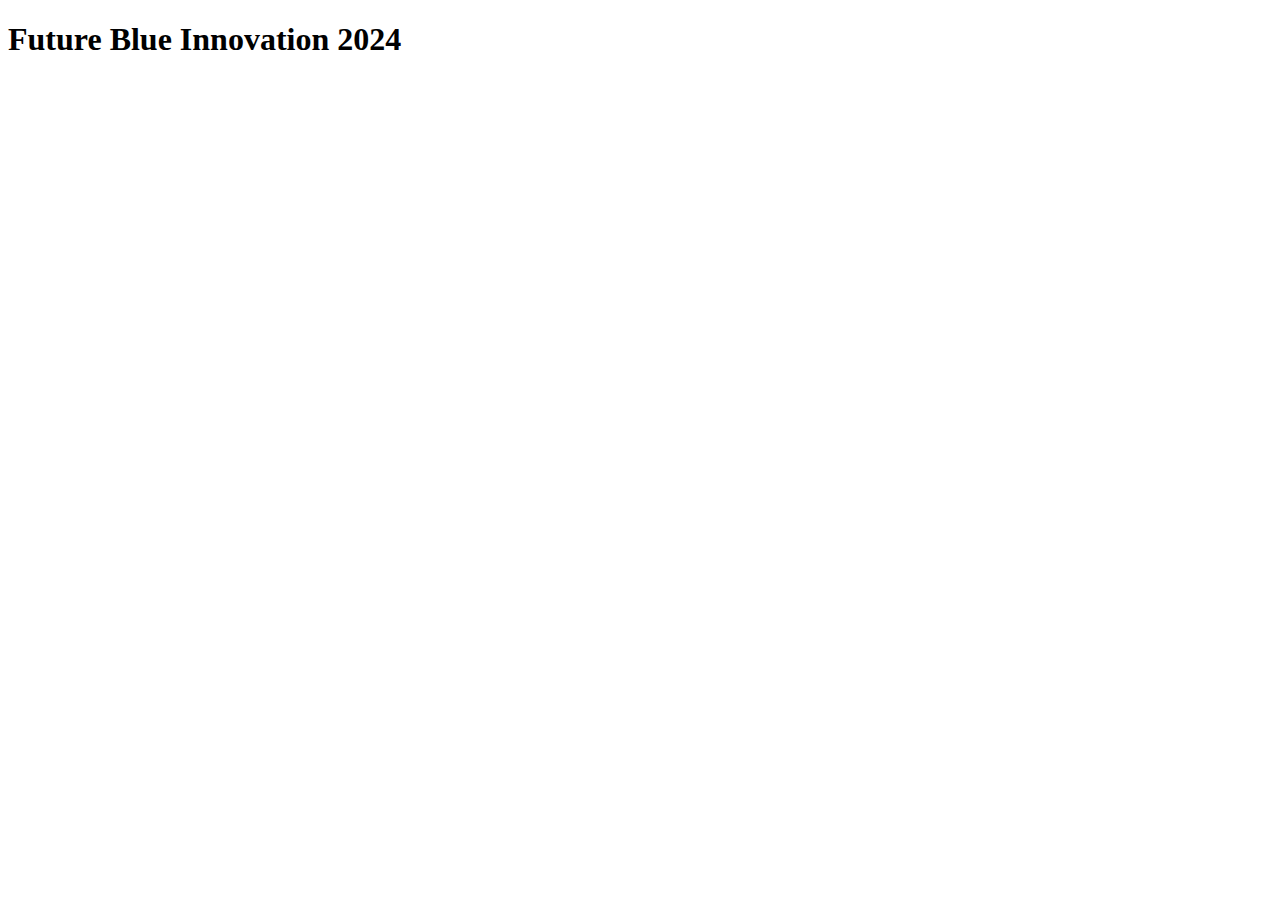
==== index.html @ 9ff8b1bd "Thêm trang index.html cho web" ====
<!DOCTYPE html>
<html lang="en">
<head>
    <meta charset="UTF-8">
    <meta name="viewport" content="width=device-width, initial-scale=1.0">
    <title>Trang Chủ</title>
</head>
<body>
    <h1>Future Blue Innovation 2024</h1>
</body>
</html>
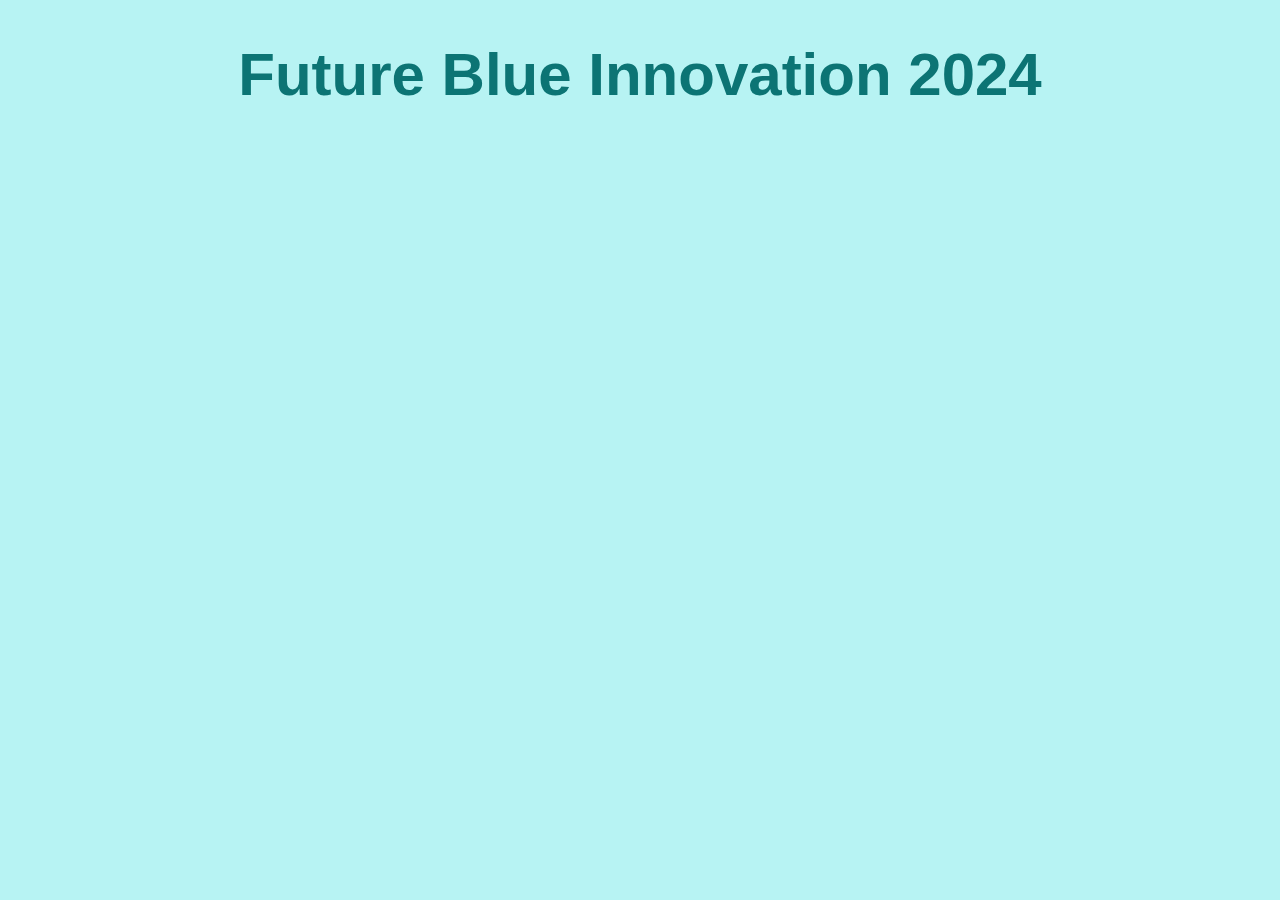
==== commit 8b9b795c: "Linh tinh" ====
--- a/index.html
+++ b/index.html
@@ -3,6 +3,8 @@
 <head>
     <meta charset="UTF-8">
     <meta name="viewport" content="width=device-width, initial-scale=1.0">
+    <link rel="stylesheet" href="style.css">
+    <script src="main.js"></script>
     <title>Trang Chủ</title>
 </head>
 <body>
--- a/style.css
+++ b/style.css
@@ -0,0 +1,12 @@
+*
+{
+    background-color: rgb(183, 243, 243);
+    color: rgb(12, 116, 116);
+
+    max-width: 100%;
+    max-height: 100%;
+    
+    text-align: center;
+    font-family: 'Gill Sans', sans-serif;
+    font-size: 60px;
+}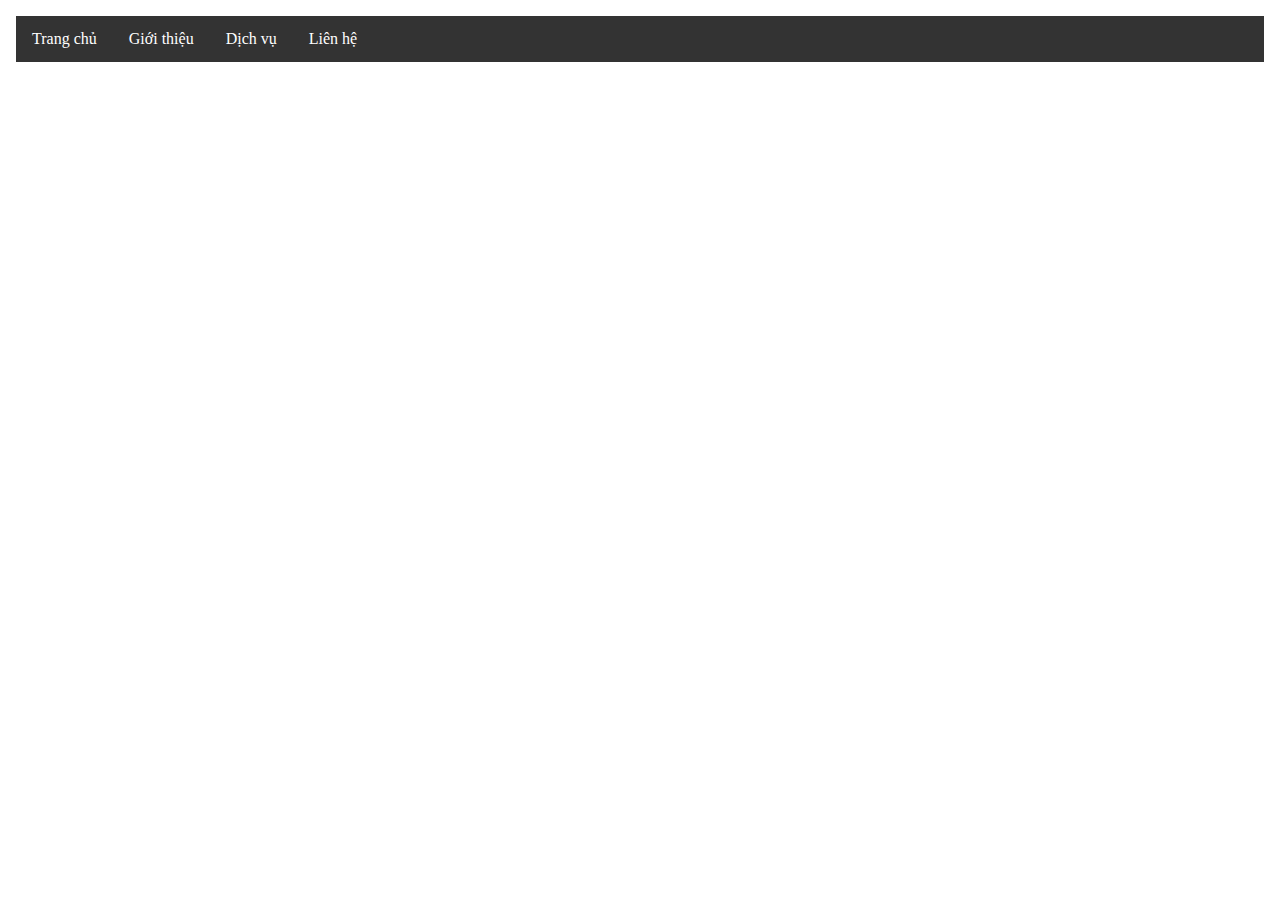
==== commit 435b05c8: "Sửa lại nè" ====
--- a/index.html
+++ b/index.html
@@ -1,13 +1,19 @@
 <!DOCTYPE html>
 <html lang="en">
+
 <head>
     <meta charset="UTF-8">
     <meta name="viewport" content="width=device-width, initial-scale=1.0">
+
     <link rel="stylesheet" href="style.css">
-    <script src="main.js"></script>
-    <title>Trang Chủ</title>
+    <script type="text/javascript" src="main.js"></script>
+
+    <title>Ziệc nhà zui ze</title>
 </head>
+
 <body>
-    <h1>Future Blue Innovation 2024</h1>
+    <!-- Navbar -->
+    <iframe src="navbar.html" style="width: 100%; border: none;"></iframe>    
 </body>
+
 </html>--- a/style.css
+++ b/style.css
@@ -1,12 +1,6 @@
 *
 {
-    background-color: rgb(183, 243, 243);
-    color: rgb(12, 116, 116);
-
     max-width: 100%;
     max-height: 100%;
-    
-    text-align: center;
     font-family: 'Gill Sans', sans-serif;
-    font-size: 60px;
 }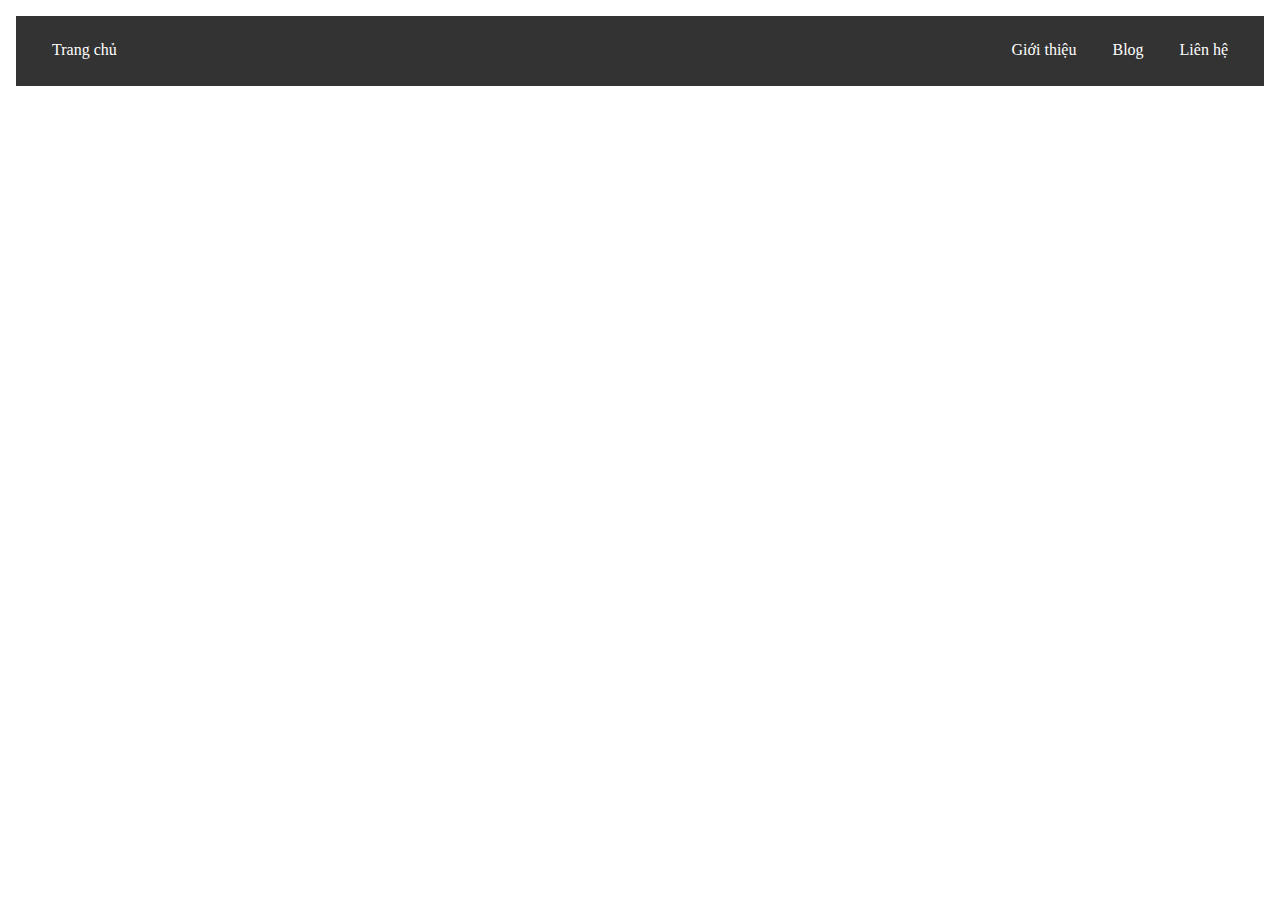
==== commit ca63d9e8: "Thêm navbar" ====
--- a/index.html
+++ b/index.html
@@ -13,7 +13,8 @@
 
 <body>
     <!-- Navbar -->
-    <iframe src="navbar.html" style="width: 100%; border: none;"></iframe>    
+    <iframe src="template/navbar.html" style="width: 100%; border: none;"></iframe>
+    
 </body>
 
 </html>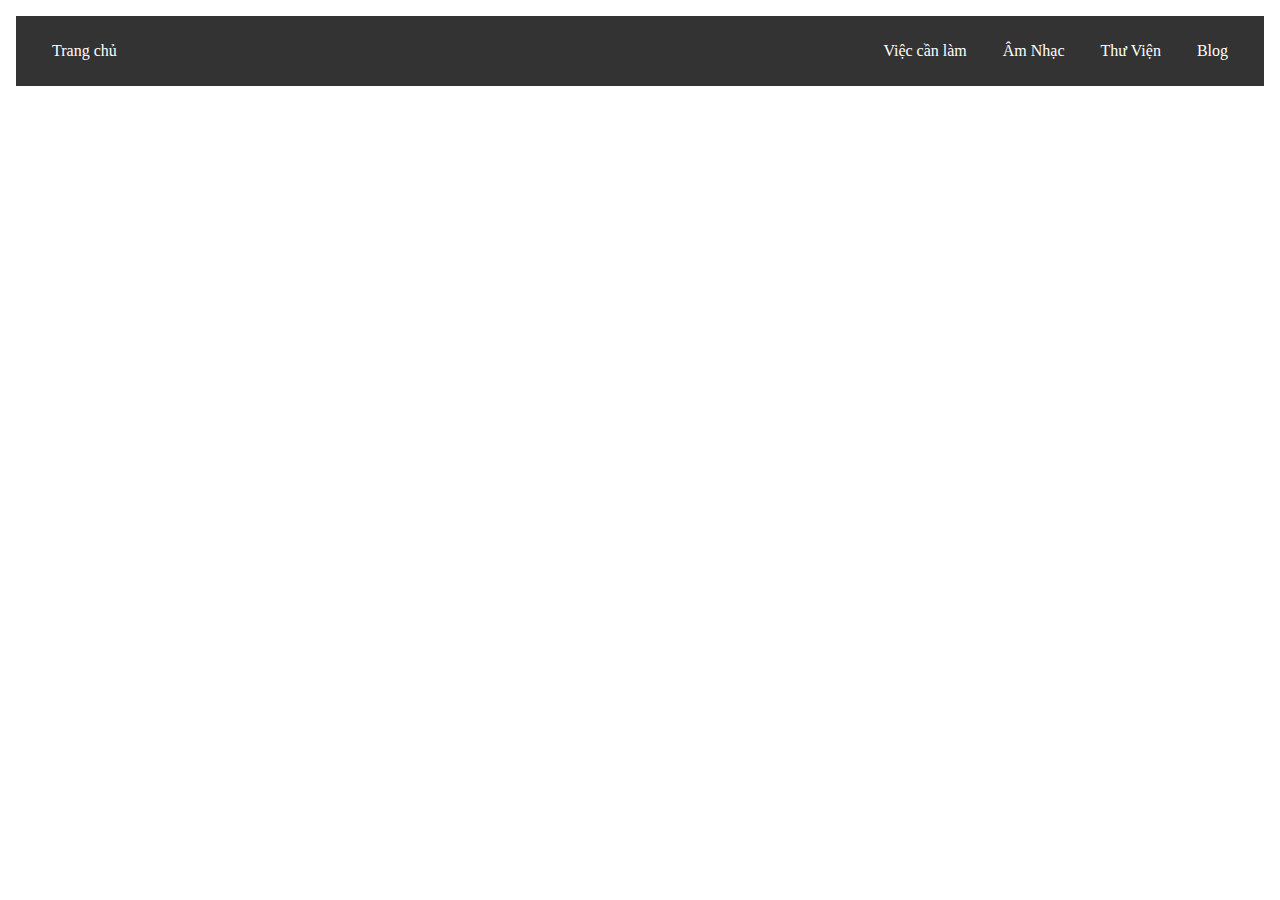
==== commit 68a13136: "Todolist" ====
--- a/index.html
+++ b/index.html
@@ -8,13 +8,14 @@
     <link rel="stylesheet" href="style.css">
     <script type="text/javascript" src="main.js"></script>
 
+    <link rel="icon" href="image/broom.ico" type="image/x-icon">
+
     <title>Ziệc nhà zui ze</title>
 </head>
 
 <body>
-    <!-- Navbar -->
     <iframe src="template/navbar.html" style="width: 100%; border: none;"></iframe>
-    
+
 </body>
 
 </html>--- a/style.css
+++ b/style.css
@@ -3,4 +3,4 @@
     max-width: 100%;
     max-height: 100%;
     font-family: 'Gill Sans', sans-serif;
-}+}
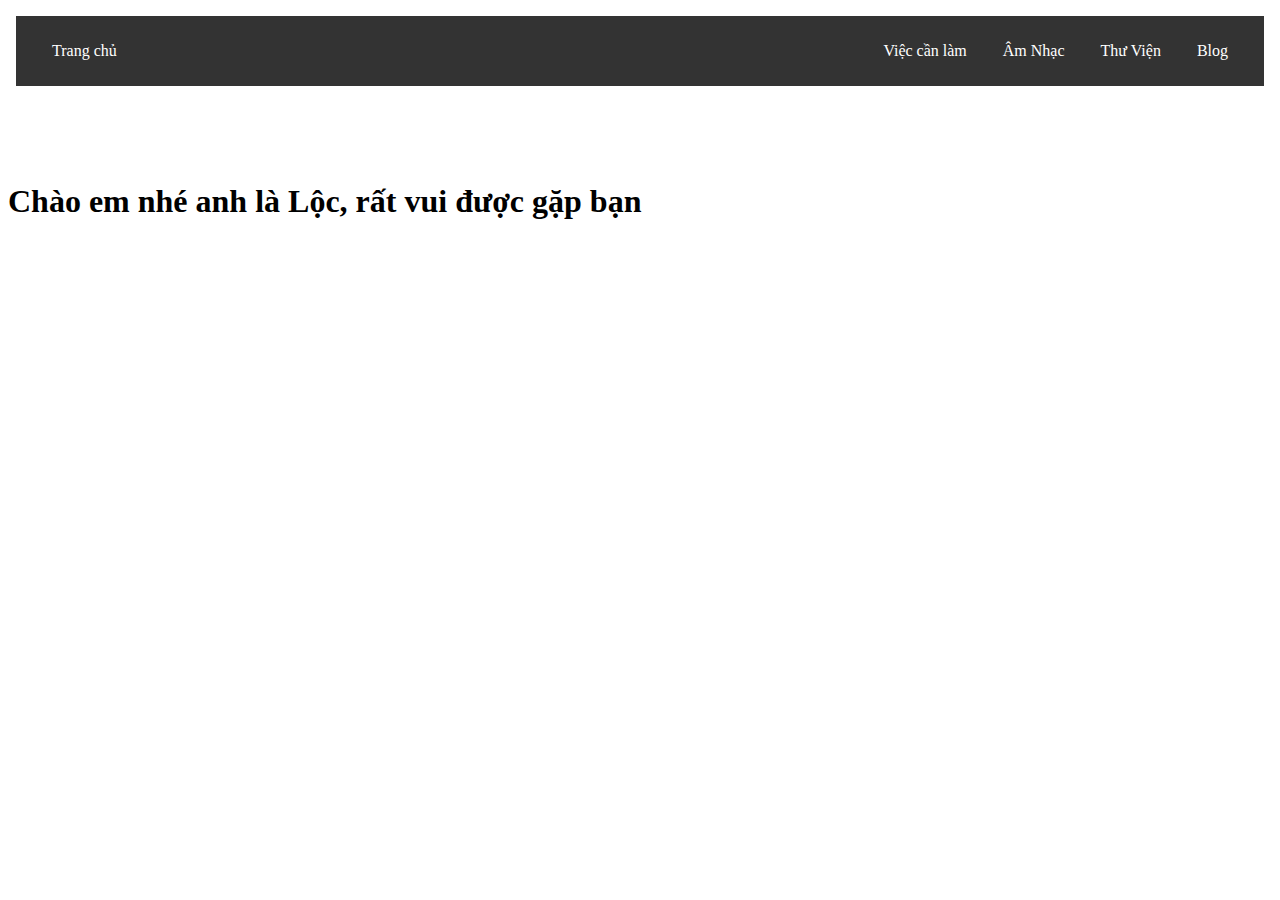
==== commit 8fa3967e: "..." ====
--- a/index.html
+++ b/index.html
@@ -15,7 +15,11 @@
 
 <body>
     <iframe src="template/navbar.html" style="width: 100%; border: none;"></iframe>
-
+    <div class="Lol">
+        <h1>
+            Chào em nhé anh là Lộc, rất vui được gặp bạn
+        </h1>
+    </div>
 </body>
 
 </html>--- a/style.css
+++ b/style.css
@@ -1,6 +1,6 @@
-*
 {
     max-width: 100%;
     max-height: 100%;
     font-family: 'Gill Sans', sans-serif;
 }
+
